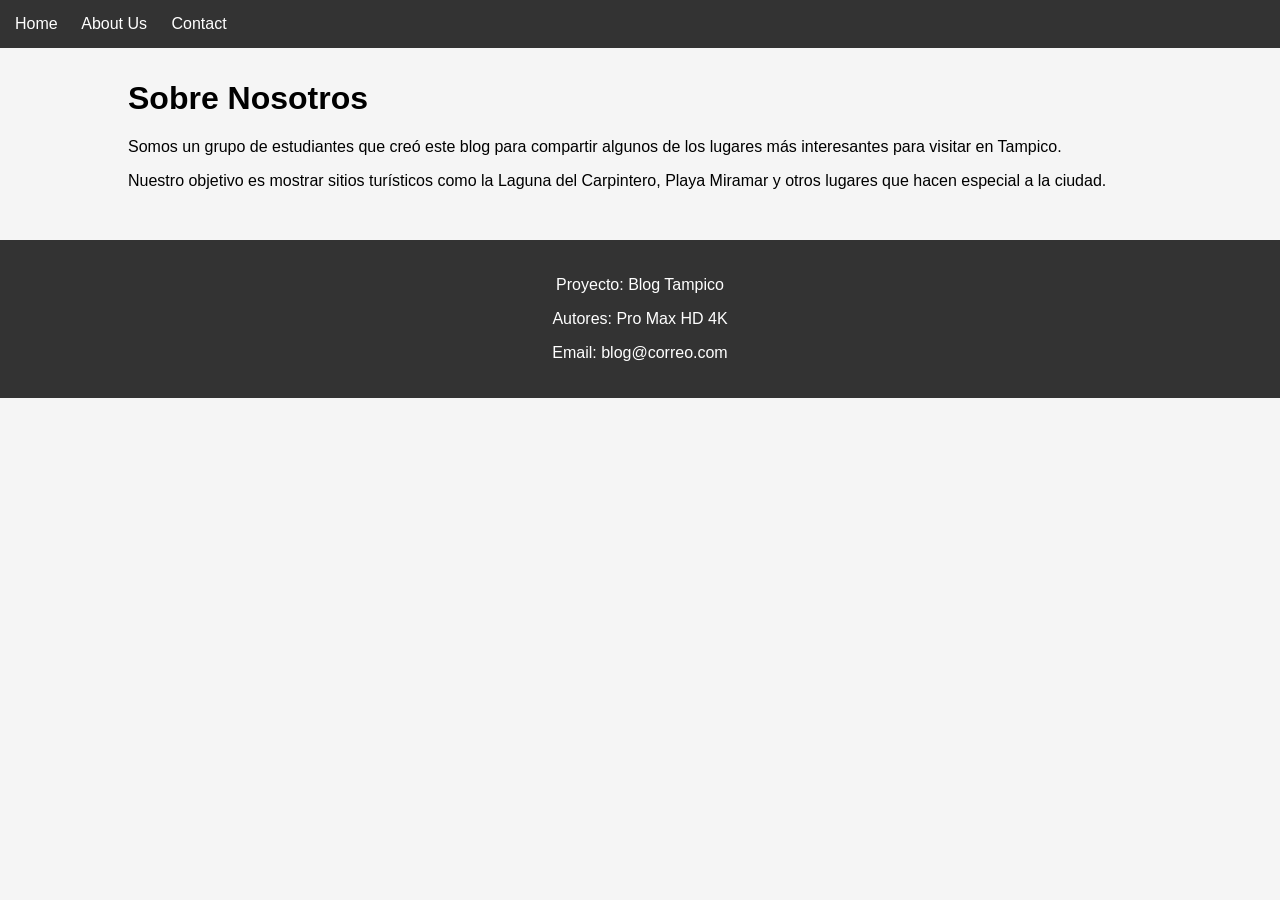
==== contact.html @ cbfb977e "Close #3" ====
<!DOCTYPE html>
<html lang="es">
<head>
    <meta charset="UTF-8">
    <title>About Us</title>
    <link rel="stylesheet" href="style.css">
</head>
<body>

<nav>
    <a href="index.html">Home</a>
    <a href="about.html">About Us</a>
    <a href="contact.html">Contact</a>
</nav>

<div class="container">
    <h1>Sobre Nosotros</h1>

    <p>
        Somos un grupo de estudiantes que creó este blog para compartir algunos de los
        lugares más interesantes para visitar en Tampico.
    </p>

    <p>
        Nuestro objetivo es mostrar sitios turísticos como la Laguna del Carpintero,
        Playa Miramar y otros lugares que hacen especial a la ciudad.
    </p>
</div>

  <footer>

    <p>Proyecto: Blog Tampico</p>

    <p>Autores: Pro Max HD 4K</p>

    <p>Email: blog@correo.com</p>

  </footer>

</body>
</html>
---- style.css ----
html {
    height: 100%;
    width: 100%;
  }

  body{
    margin:0;
    font-family:Arial;
    background:#f5f5f5;
}

.container{
    margin-top:80px;
    width:80%;
    margin-left:auto;
    margin-right:auto;
}

img{
    width:400px;
    border-radius:10px;
}

nav{
    position:fixed;
    top:0;
    width:100%;
    background:#333;
    padding:15px;
}

nav a{
    color:white;
    margin-right:20px;
    text-decoration:none;
}

footer{
    background:#333;
    color:white;
    text-align:center;
    padding:20px;
    margin-top:50px;
}
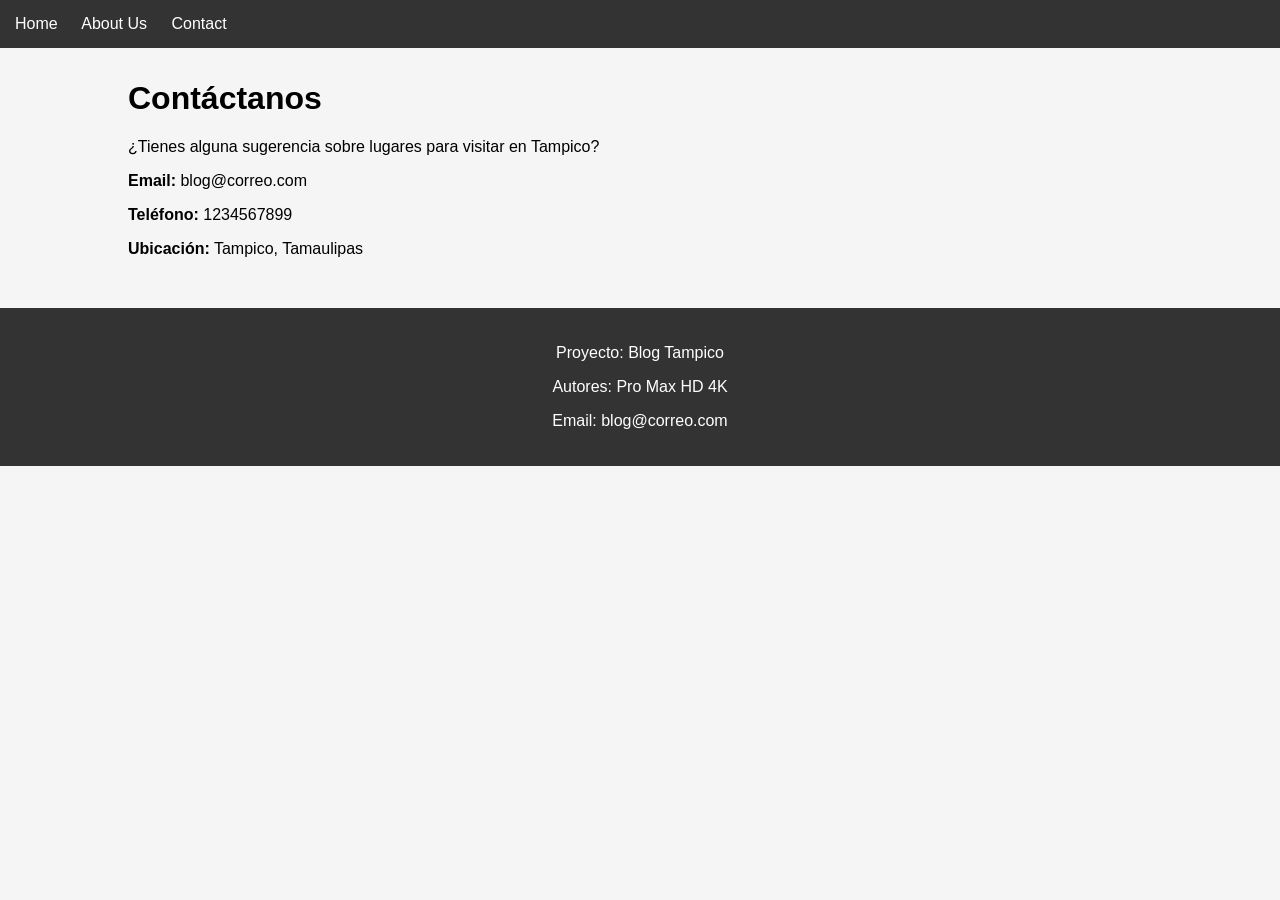
==== commit 318ecacc: "Close #2" ====
--- a/contact.html
+++ b/contact.html
@@ -2,7 +2,7 @@
 <html lang="es">
 <head>
     <meta charset="UTF-8">
-    <title>About Us</title>
+    <title>Contact</title>
     <link rel="stylesheet" href="style.css">
 </head>
 <body>
@@ -14,17 +14,15 @@
 </nav>
 
 <div class="container">
-    <h1>Sobre Nosotros</h1>
+    <h1>Contáctanos</h1>
 
-    <p>
-        Somos un grupo de estudiantes que creó este blog para compartir algunos de los
-        lugares más interesantes para visitar en Tampico.
-    </p>
+    <p>¿Tienes alguna sugerencia sobre lugares para visitar en Tampico?</p>
 
-    <p>
-        Nuestro objetivo es mostrar sitios turísticos como la Laguna del Carpintero,
-        Playa Miramar y otros lugares que hacen especial a la ciudad.
-    </p>
+    <p><strong>Email:</strong> blog@correo.com</p>
+
+    <p><strong>Teléfono:</strong> 1234567899</p>
+
+    <p><strong>Ubicación:</strong> Tampico, Tamaulipas</p>
 </div>
 
   <footer>
